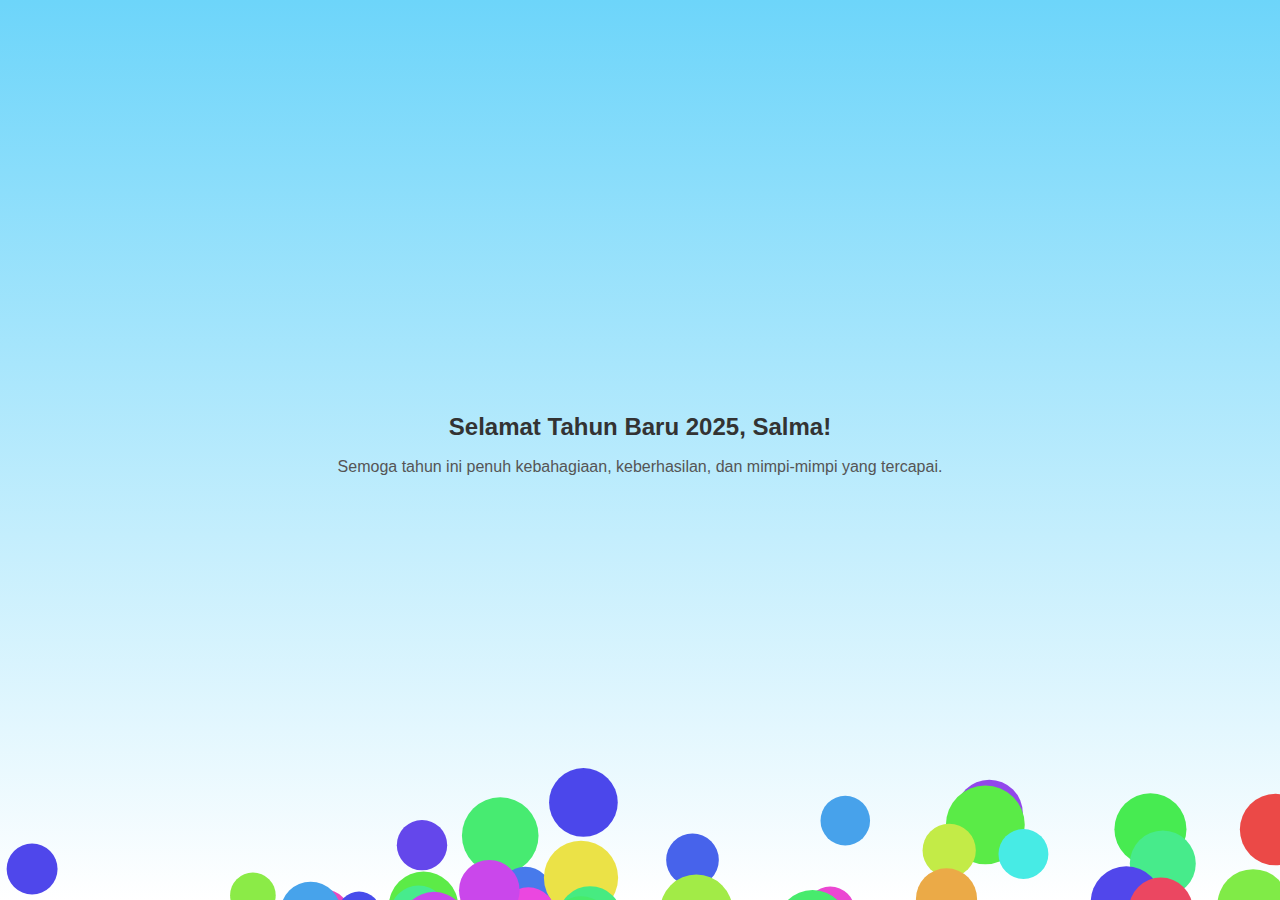
==== index.html @ ebfeb2bc "Add files via upload" ====
<!doctype html>
<html lang="en">
    <head>
        <meta charset="UTF-8" />
        <meta name="viewport" content="width=device-width, initial-scale=1.0" />
        <title>Selamat Tahun Baru 2025</title>
        <link rel="stylesheet" href="styles.css" />
    </head>
    <body>
        <div class="container">
            <div id="waitingMessage">
                <h1>Tunggu yaaa Salmaaaa</h1>
            </div>
            <div id="newYearMessage" style="display: none">
                <h1>Selamat Tahun Baru 2025, Salma!</h1>
                <p>
                    Semoga tahun ini penuh kebahagiaan, keberhasilan, dan
                    mimpi-mimpi yang tercapai.
                </p>
                <canvas id="balloonCanvas"></canvas>
            </div>
            <div class="clock-container">
                <p id="clock"></p>
            </div>
        </div>
        <script src="script.js"></script>
    </body>
</html>
---- styles.css ----
body {
    margin: 0;
    padding: 0;
    font-family: Arial, sans-serif;
    background: linear-gradient(to bottom, #6dd5fa, #ffffff);
    text-align: center;
    overflow: hidden;
    height: 100vh;
    display: flex;
    flex-direction: column;
    justify-content: center;
    align-items: center;
}

.container {
    position: relative;
    z-index: 2;
    text-align: center;
    width: 100%;
    height: 100%;
    display: flex;
    flex-direction: column;
    justify-content: center;
    align-items: center;
}

h1 {
    color: #333;
    font-size: 24px;
    margin: 0;
    line-height: 1.4;
}

p {
    font-size: 16px;
    color: #555;
    line-height: 1.6;
    margin: 10px 0;
}

#balloonCanvas {
    position: absolute;
    top: 0;
    left: 0;
    width: 100%;
    height: 100%;
    z-index: 1;
}

.clock-container {
    position: absolute;
    bottom: 20px;
    width: 100%;
    text-align: center;
}

#clock {
    font-size: 18px;
    color: #444;
}

/* Responsif untuk layar kecil */
@media (max-width: 768px) {
    h1 {
        font-size: 20px;
    }

    p {
        font-size: 14px;
    }

    #clock {
        font-size: 16px;
    }
}

@media (max-width: 480px) {
    h1 {
        font-size: 18px;
    }

    p {
        font-size: 12px;
    }

    #clock {
        font-size: 14px;
    }
}
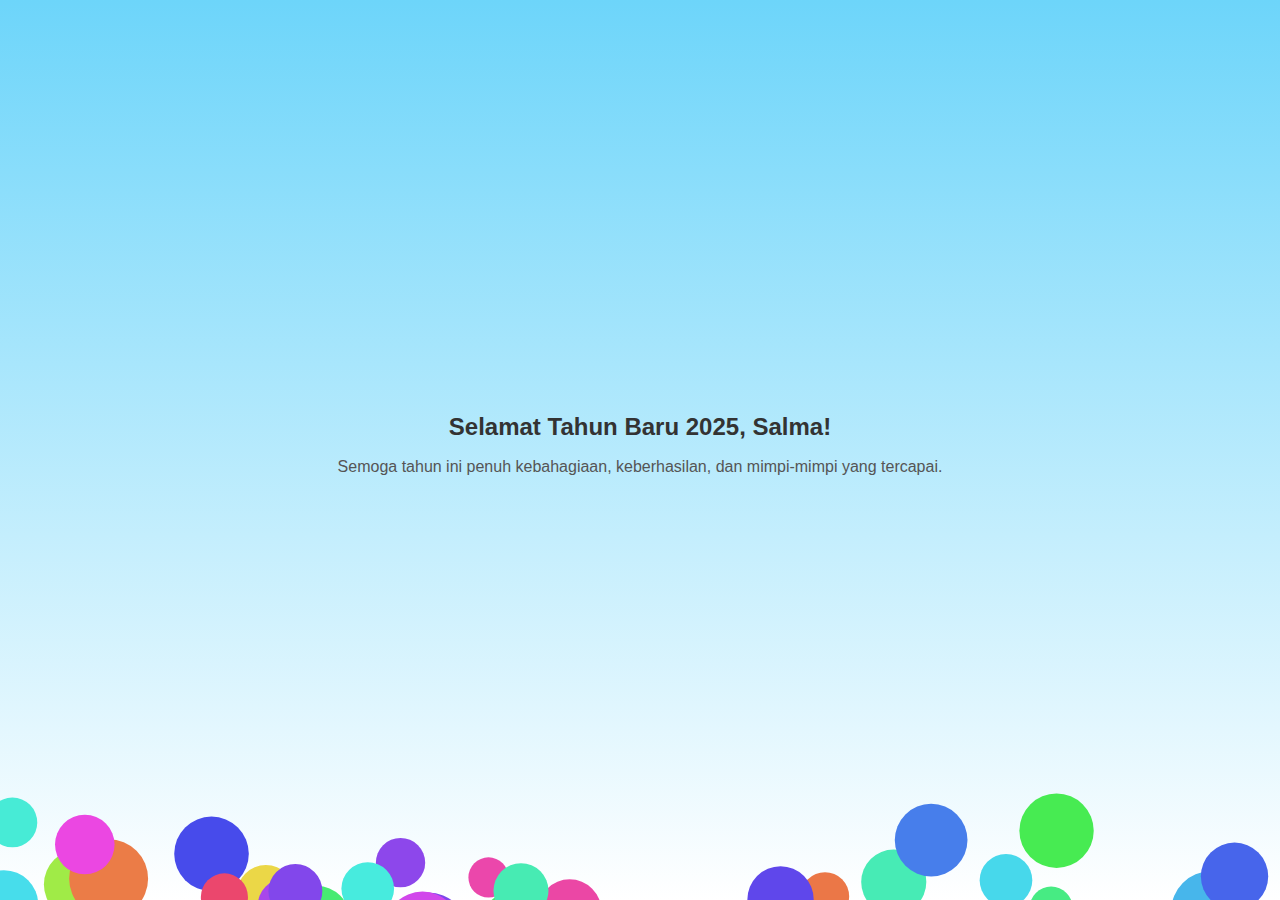
==== commit 591123a7: "Update index.html" ====
--- a/index.html
+++ b/index.html
@@ -10,6 +10,7 @@
         <div class="container">
             <div id="waitingMessage">
                 <h1>Tunggu yaaa Salmaaaa</h1>
+                <p>Jam 23.59 balik lagi<p>
             </div>
             <div id="newYearMessage" style="display: none">
                 <h1>Selamat Tahun Baru 2025, Salma!</h1>
